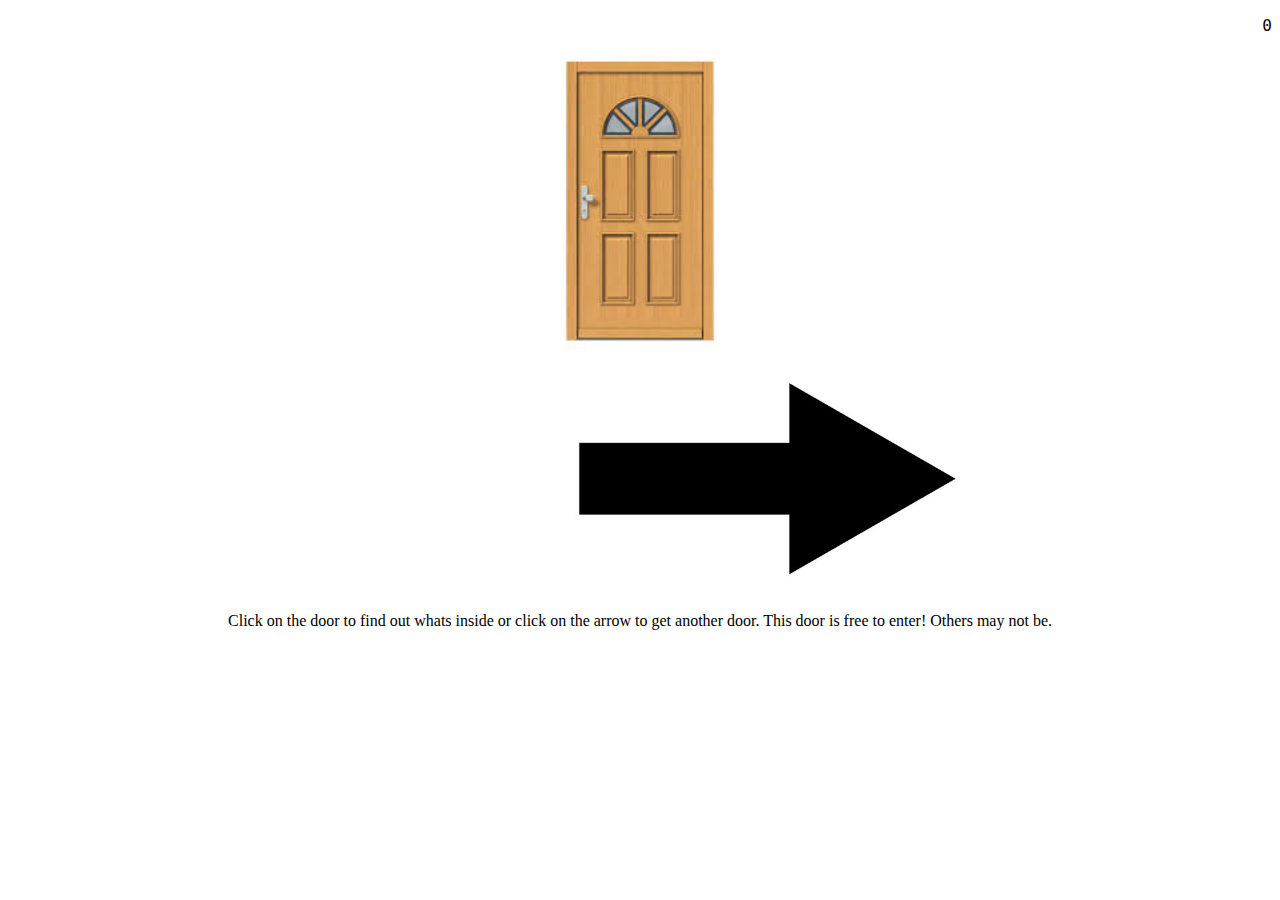
==== branch1.html @ 77e0b94b "pretty branch 1" ====
<!DOCTYPE html>
<html>

<head>
  <meta charset="utf-8">
  <meta name="viewport" content="width=device-width">   
  <title>replit</title>
  <link href="branch1.css" rel="stylesheet" type="text/css" />
</head>

<body> 
    <p id="fishcounter">Fish: </p>
    <img id="door1" class = 'door' src="doooooo2.jpg" onclick="openDoor()"/>
    <!-- can i put a paragraph tag under the door? and only put writing in it when the door opens?-->
    <p id = 'dooresults'> </p>
    <a id="link" href="branch2.html?fishCount=0">Click this link to go to the next branch</a>
   <img id="arrow" src = "arrow.jpg" onclick = "nextDoor()"/>
   <p id = info> Click on the door to find out whats inside or click on the arrow to get another door. This door is free to enter! Others may not be.</p>
   <script src="branch1.js"></script>
</body>

</html>
---- branch1.css ----
#fishcounter {
    text-align: right;
    font-family: "Monaco", "Lucida Console", monospace;
    }

body {
    text-align: center;
    font-family: "Times New Roman", Times, serif;
}
#door1 {
    display: block;
    margin-left: auto;
    margin-right: auto;
    width: 300px;
}

#arrow {
    margin-left: auto;
    margin-right: auto;
    width: 400px;
}
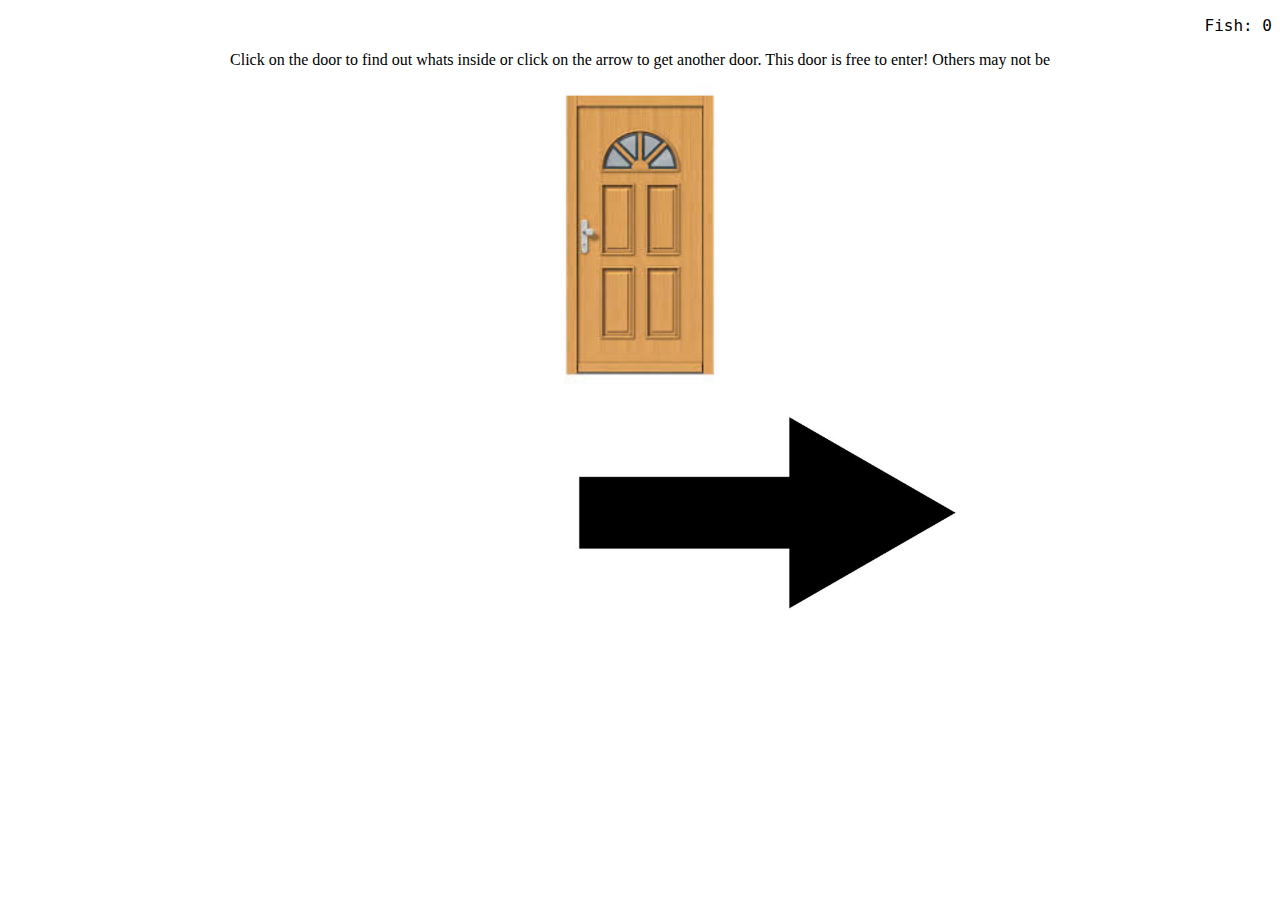
==== commit cdba1a8a: "hangman stuff" ====
--- a/branch1.html
+++ b/branch1.html
@@ -10,12 +10,14 @@
 
 <body> 
     <p id="fishcounter">Fish: </p>
+    <p id = info> Click on the door to find out whats inside or click on the arrow to get another door. This door is free to enter! Others may not be</p>
     <img id="door1" class = 'door' src="doooooo2.jpg" onclick="openDoor()"/>
     <!-- can i put a paragraph tag under the door? and only put writing in it when the door opens?-->
+    <p id="hangman"></p>
     <p id = 'dooresults'> </p>
     <a id="link" href="branch2.html?fishCount=0">Click this link to go to the next branch</a>
    <img id="arrow" src = "arrow.jpg" onclick = "nextDoor()"/>
-   <p id = info> Click on the door to find out whats inside or click on the arrow to get another door. This door is free to enter! Others may not be.</p>
+   
    <script src="branch1.js"></script>
 </body>
 
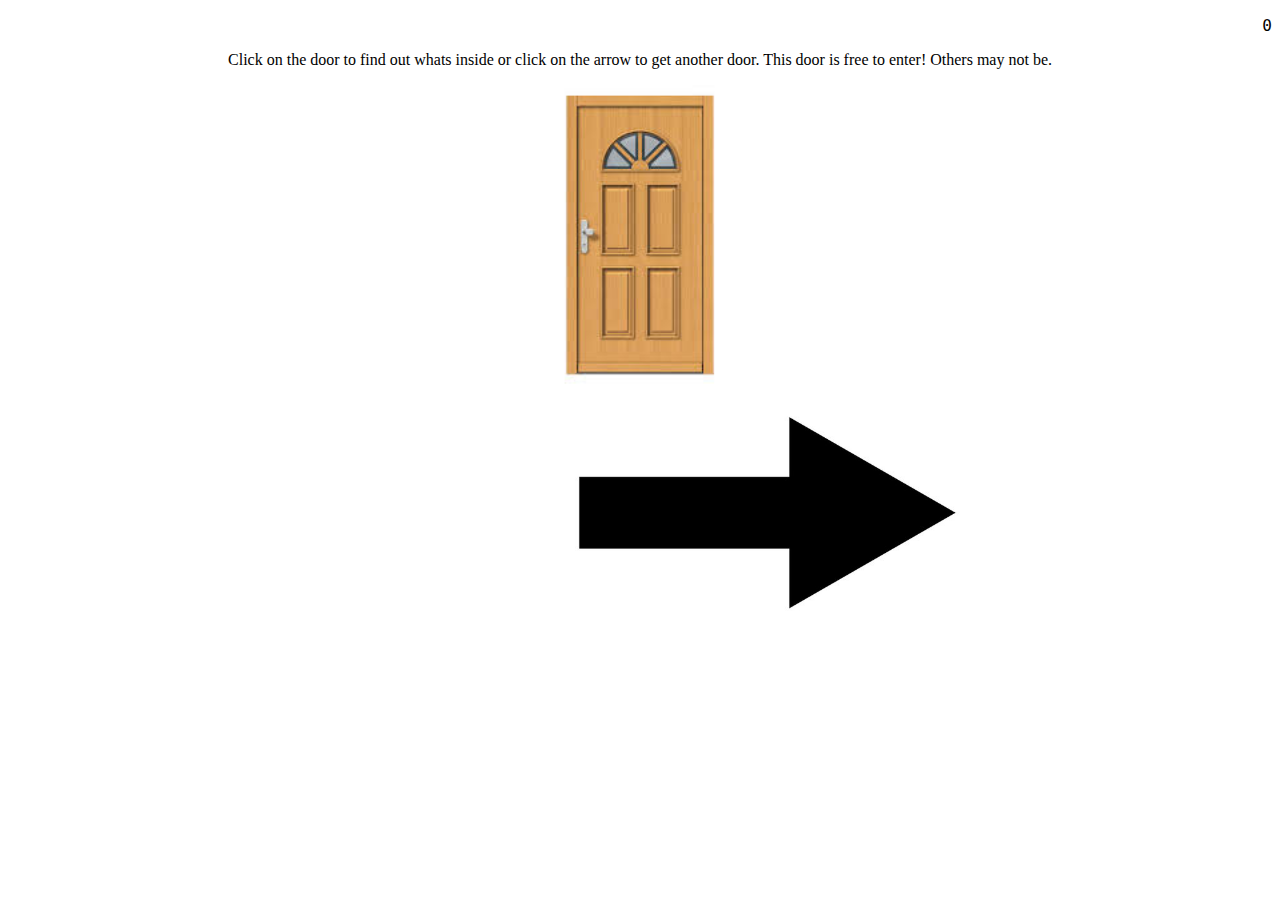
==== commit 9cf33355: "Merge branch 'main' of https://github.com/mermel-the-nerd/The-Doors" ====
--- a/branch1.html
+++ b/branch1.html
@@ -9,8 +9,8 @@
 </head>
 
 <body> 
-    <p id="fishcounter">Fish: </p>
-    <p id = info> Click on the door to find out whats inside or click on the arrow to get another door. This door is free to enter! Others may not be</p>
+    <p id="fishcounter"></p>
+    <p id = info> Click on the door to find out whats inside or click on the arrow to get another door. This door is free to enter! Others may not be.</p>
     <img id="door1" class = 'door' src="doooooo2.jpg" onclick="openDoor()"/>
     <!-- can i put a paragraph tag under the door? and only put writing in it when the door opens?-->
     <p id="hangman"></p>
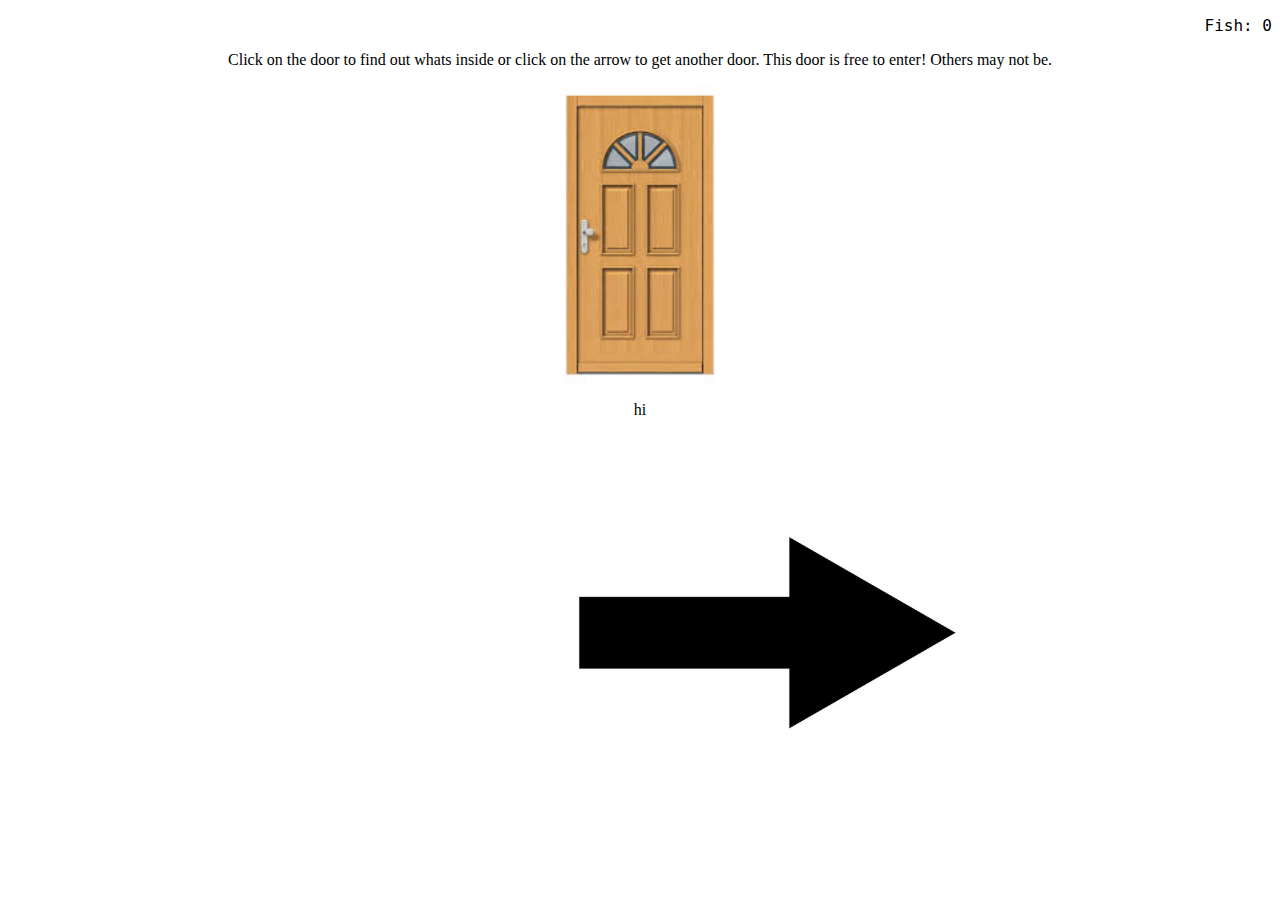
==== commit 9df1876f: "hangman yes in progress" ====
--- a/branch1.html
+++ b/branch1.html
@@ -14,6 +14,8 @@
     <img id="door1" class = 'door' src="doooooo2.jpg" onclick="openDoor()"/>
     <!-- can i put a paragraph tag under the door? and only put writing in it when the door opens?-->
     <p id="hangman"></p>
+    <p id="'hangmandisplay">hi</p>
+    <textarea id="input" rows="4" cols="50"></textarea>
     <p id = 'dooresults'> </p>
     <a id="link" href="branch2.html?fishCount=0">Click this link to go to the next branch</a>
    <img id="arrow" src = "arrow.jpg" onclick = "nextDoor()"/>
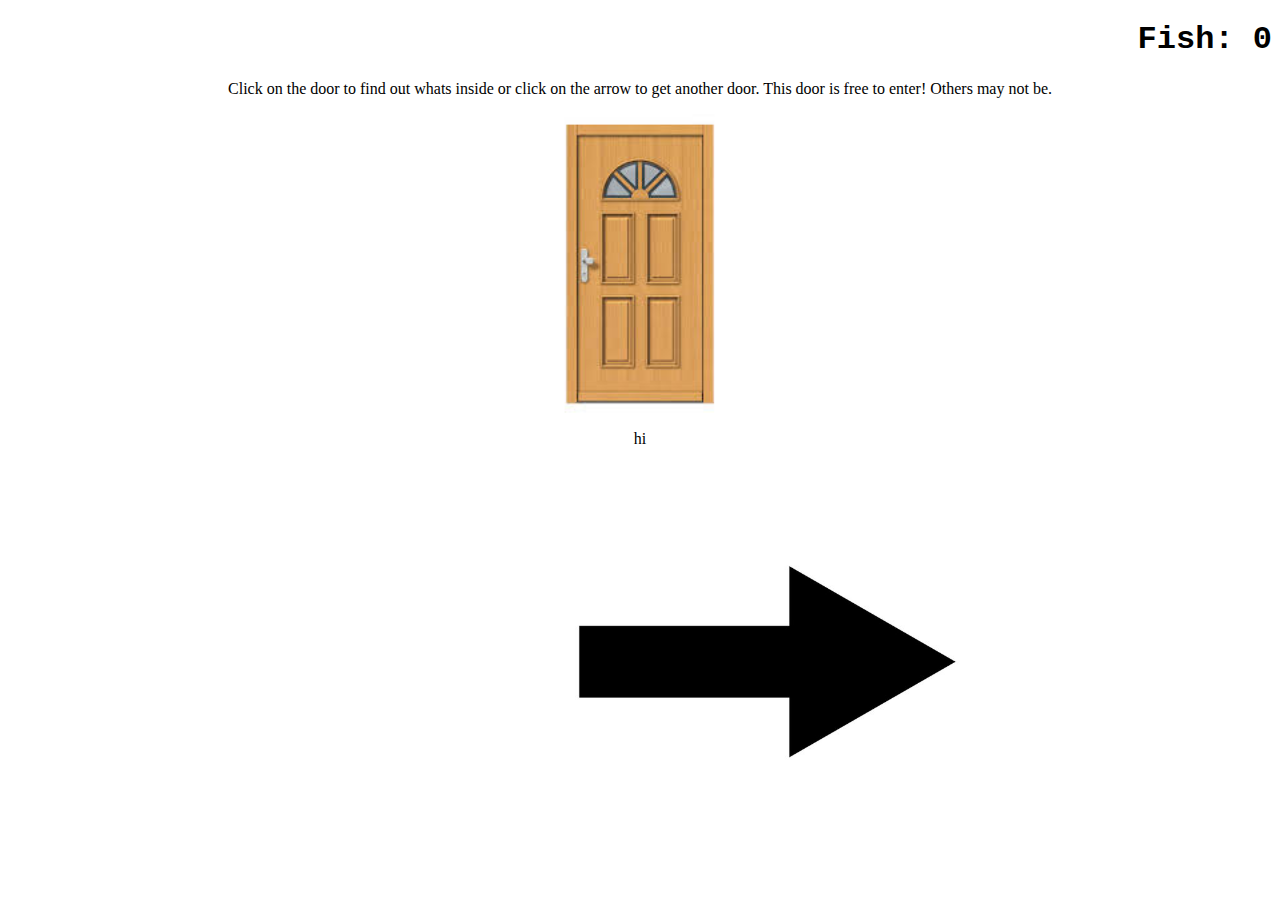
==== commit 99b7c4ed: "css changes" ====
--- a/branch1.html
+++ b/branch1.html
@@ -9,7 +9,7 @@
 </head>
 
 <body> 
-    <p id="fishcounter"></p>
+    <h1 id="fishcounter"></h1>
     <p id = info> Click on the door to find out whats inside or click on the arrow to get another door. This door is free to enter! Others may not be.</p>
     <img id="door1" class = 'door' src="doooooo2.jpg" onclick="openDoor()"/>
     <!-- can i put a paragraph tag under the door? and only put writing in it when the door opens?-->
--- a/branch1.css
+++ b/branch1.css
@@ -1,6 +1,6 @@
 #fishcounter {
     text-align: right;
-    font-family: "Monaco", "Lucida Console", monospace;
+    font-family: "Courier New", monospace;
     }
 
 body {
@@ -19,3 +19,4 @@
     margin-right: auto;
     width: 400px;
 }
+
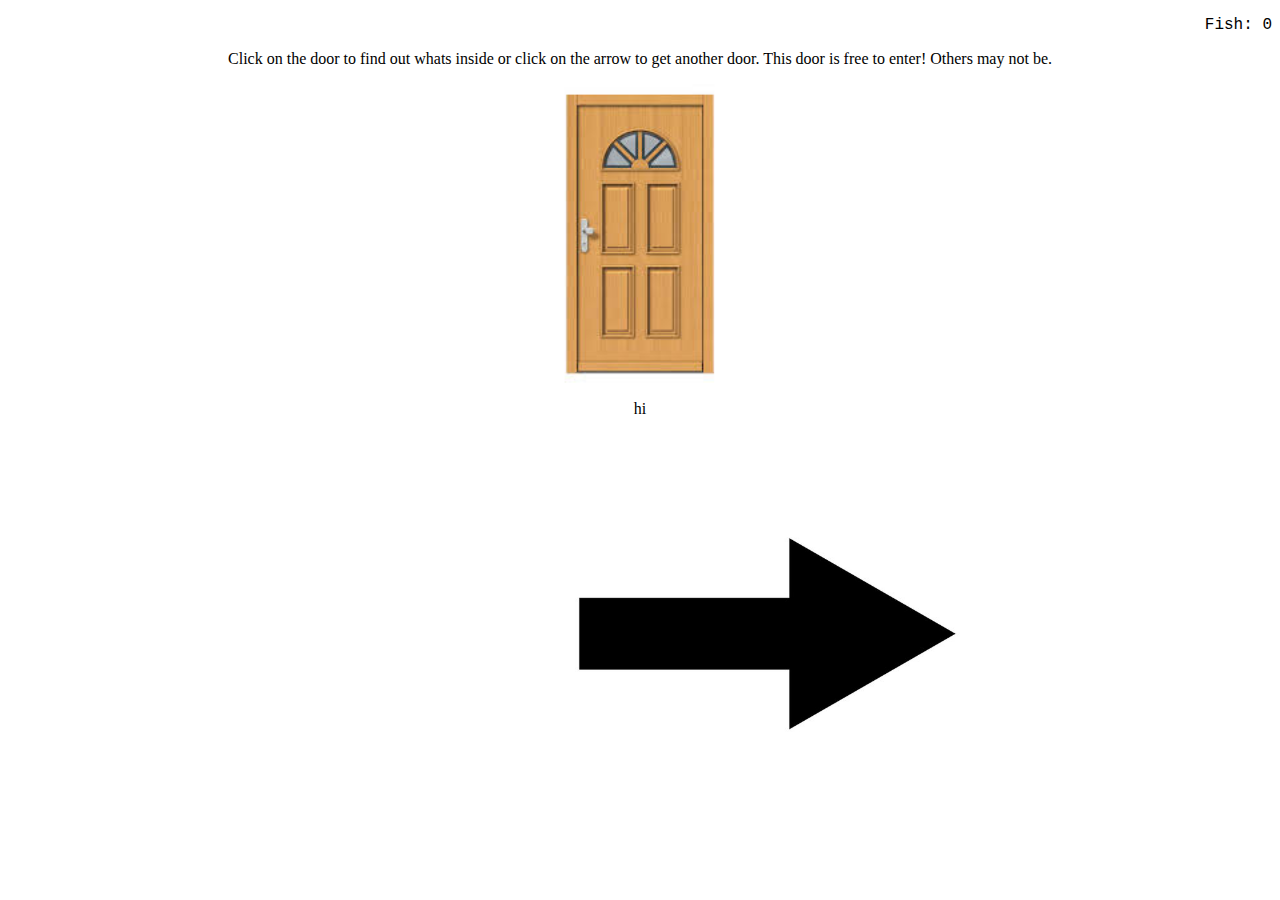
==== commit 6bbc1bbc: "hangman!" ====
--- a/branch1.html
+++ b/branch1.html
@@ -9,13 +9,14 @@
 </head>
 
 <body> 
-    <h1 id="fishcounter"></h1>
+    <p id="fishcounter"></p>
     <p id = info> Click on the door to find out whats inside or click on the arrow to get another door. This door is free to enter! Others may not be.</p>
     <img id="door1" class = 'door' src="doooooo2.jpg" onclick="openDoor()"/>
     <!-- can i put a paragraph tag under the door? and only put writing in it when the door opens?-->
     <p id="hangman"></p>
-    <p id="'hangmandisplay">hi</p>
+    <p id="hangmandisplay">hi</p>
     <textarea id="input" rows="4" cols="50"></textarea>
+    <button id="inputbutton" onclick="submit()">Submit guess</button>
     <p id = 'dooresults'> </p>
     <a id="link" href="branch2.html?fishCount=0">Click this link to go to the next branch</a>
    <img id="arrow" src = "arrow.jpg" onclick = "nextDoor()"/>
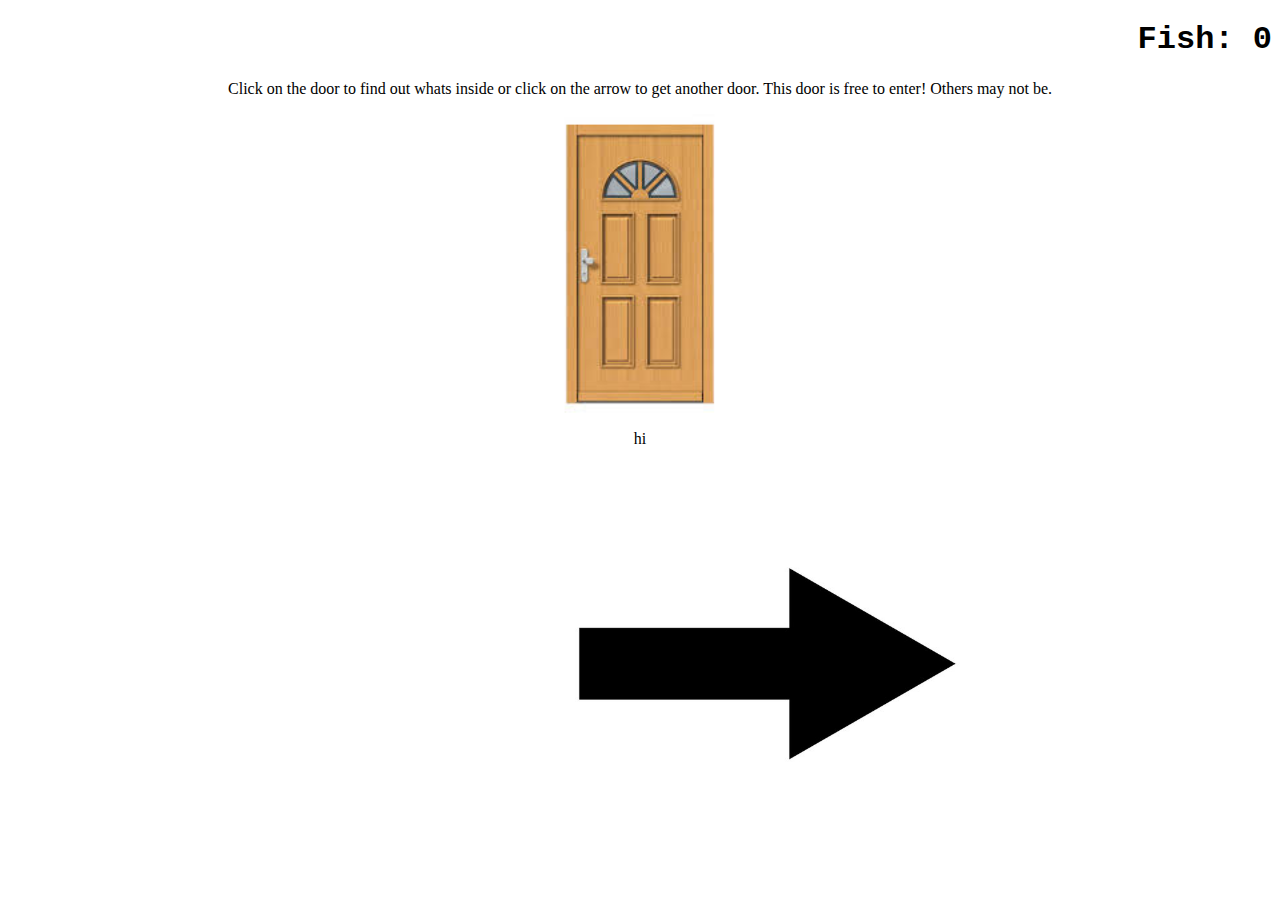
==== commit 199c1400: "Merge branch 'main' of https://github.com/mermel-the-nerd/The-Doors" ====
--- a/branch1.html
+++ b/branch1.html
@@ -9,7 +9,7 @@
 </head>
 
 <body> 
-    <p id="fishcounter"></p>
+    <h1 id="fishcounter"></h1>
     <p id = info> Click on the door to find out whats inside or click on the arrow to get another door. This door is free to enter! Others may not be.</p>
     <img id="door1" class = 'door' src="doooooo2.jpg" onclick="openDoor()"/>
     <!-- can i put a paragraph tag under the door? and only put writing in it when the door opens?-->
